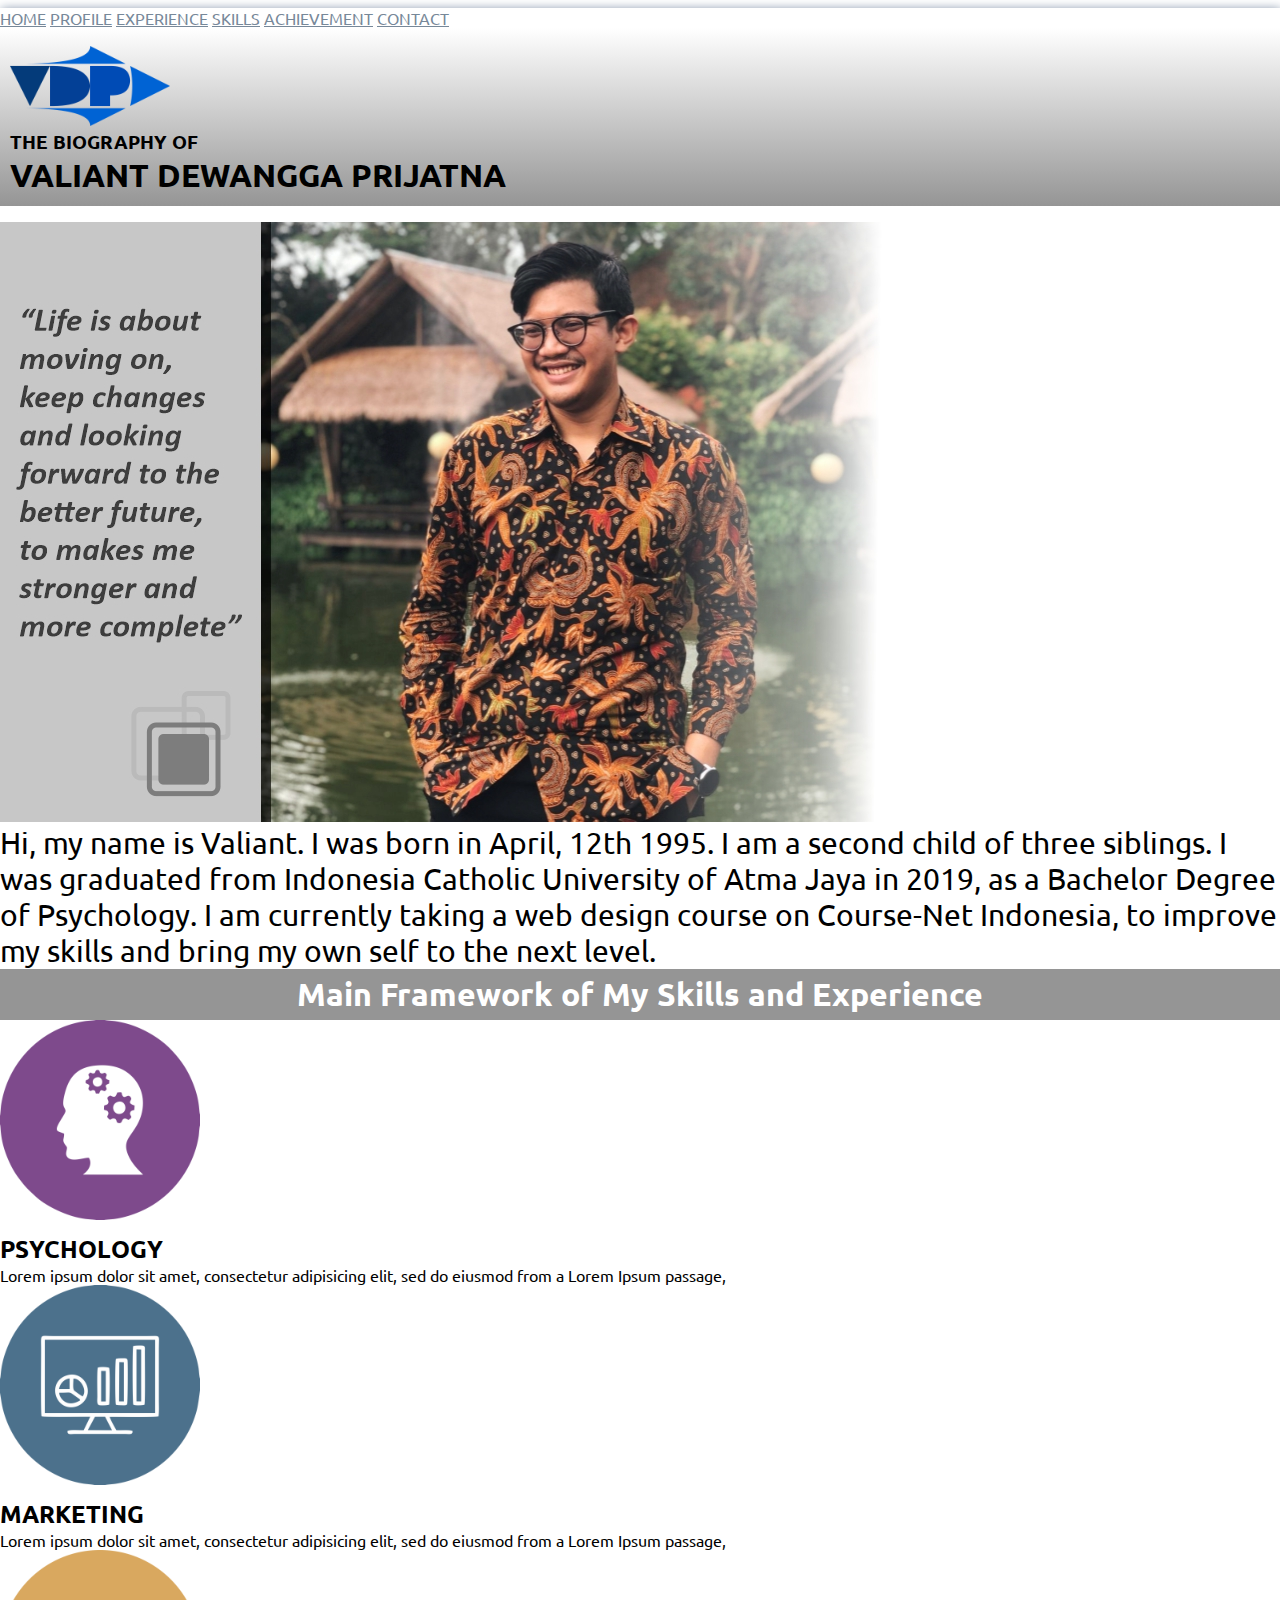
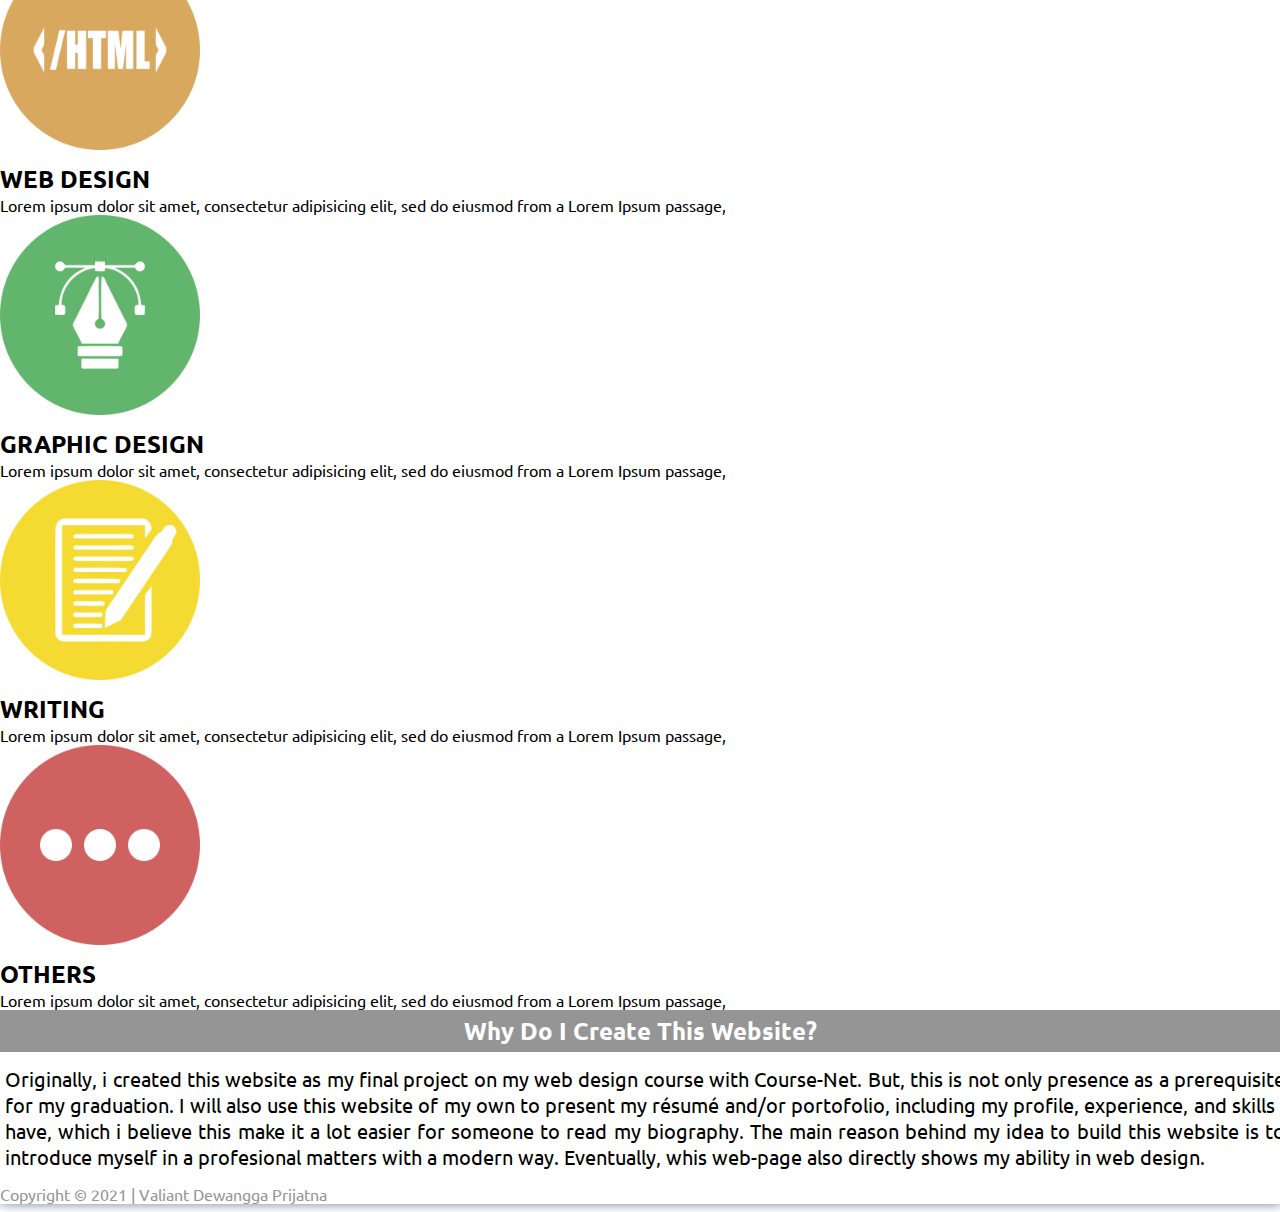
==== profile.html @ d596b3cf "Final Project" ====
<!DOCTYPE html>
<html lang="en">
<head>
    <meta charset="UTF-8">
    <meta http-equiv="X-UA-Compatible" content="IE=edge">
    <meta name="viewport" content="width=device-width, initial-scale=1.0">
    <title>Final Project Valiant Resume</title>

    <link href="https://cdn.jsdelivr.net/npm/bootstrap@5.1.1/dist/css/bootstrap.min.css" rel="stylesheet" integrity="sha384-F3w7mX95PdgyTmZZMECAngseQB83DfGTowi0iMjiWaeVhAn4FJkqJByhZMI3AhiU" crossorigin="anonymous">

    <link rel="stylesheet" href="css/custom.css">
</head>
<body>
    <div class="container-fluid">

        <div class="container">
            <div class="header">
                
                <div class="row" id="header-1">
                    <nav class="nav nav-pills flex-column flex-sm-row">
                        <a class="flex-sm-fill text-sm-center nav-link" aria-current="page" href="index.html">HOME</a>
                        <a class="flex-sm-fill text-sm-center nav-link" href="profile.html">PROFILE</a>
                        <a class="flex-sm-fill text-sm-center nav-link" href="#">EXPERIENCE</a>
                        <a class="flex-sm-fill text-sm-center nav-link" href="skill.html">SKILLS</a>
                        <a class="flex-sm-fill text-sm-center nav-link" href="">ACHIEVEMENT</a>
                        <a class="flex-sm-fill text-sm-center nav-link" href="">CONTACT</a>
                    </nav>
                </div>

                <div class="row p-2 justify-content-center" id="header-2">
                    <div class="col-md-2">
                        <img src="img/Logo.png" alt="">
                    </div>
                    <div class="col-md-6">
                        <h3>THE BIOGRAPHY OF</h3>
                        <H1>VALIANT DEWANGGA PRIJATNA</H1>
                    </div>
                </div>
            </div>
        </div>

        <div class="container">
                <div class="body-upper">

                    <div class="row">
                        <div class="col-md-8 p-0 mt-2">
                            <img src="img/C0.jpg" alt="">
                        </div>
                        <div class="col-md-4 pl-5 justify-content-center align-items-center mt-3">
                            <p>Hi, my name is Valiant.
                                I was born in April, 12th 1995. I am a second child of three siblings. I was graduated from Indonesia Catholic University of Atma Jaya in 2019, as a Bachelor Degree of Psychology. I am currently taking a web design course on Course-Net Indonesia, to improve my skills and bring my own self to the next level.
                            </p>
                        </div>
                    </div>
                    
                </div>

                <div class="body-middle"> 

                    <div class="row p-0 mt-4">
                        <h1>Main Framework of My Skills and Experience</h1>
                    </div>

                    <div class="row align-items-center text-center p-4 m-2">
                      <div class="col-4">
                        <img src="img/Icon Psychology.png" alt="image-100x100">
                        <h2>PSYCHOLOGY</h2>
                        <p>Lorem ipsum dolor sit amet, consectetur adipisicing elit, sed do eiusmod from a Lorem Ipsum passage,</p>
                      </div>
                      <div class="col-4">
                        <img src="img/Icon Digital Marketing.png" alt="image-100x100">
                        <h2>MARKETING</h2>
                        <p>Lorem ipsum dolor sit amet, consectetur adipisicing elit, sed do eiusmod from a Lorem Ipsum passage,</p>
                      </div>
                      <div class="col-4">
                        <img src="img/Icon Web Design.png" alt="image-100x100">
                        <h2>WEB DESIGN</h2>
                        <p>Lorem ipsum dolor sit amet, consectetur adipisicing elit, sed do eiusmod from a Lorem Ipsum passage,</p>
                      </div>
                    </div>

                    <div class="row align-items-center text-center p-4 m-2">
                        <div class="col-4">
                          <img src="img/Icon Graphic Design.png" alt="image-100x100">
                          <h2>GRAPHIC DESIGN</h2>
                          <p>Lorem ipsum dolor sit amet, consectetur adipisicing elit, sed do eiusmod from a Lorem Ipsum passage,</p>
                        </div>
                        <div class="col-4">
                          <img src="img/Icon Writing.png" alt="image-100x100">
                          <h2>WRITING</h2>
                          <p>Lorem ipsum dolor sit amet, consectetur adipisicing elit, sed do eiusmod from a Lorem Ipsum passage,</p>
                        </div>
                        <div class="col-4">
                            <img src="img/Icon Others.png" alt="image-100x100">
                            <h2>OTHERS</h2>
                            <p>Lorem ipsum dolor sit amet, consectetur adipisicing elit, sed do eiusmod from a Lorem Ipsum passage,</p>
                          </div>
                      </div>
                </div>

                <div class="body-lower">

                    <div class="row p-0 mt-4">
                        <h2>Why Do I Create This Website?</h2>
                    </div>
                    <div class="row p-0 m-1">
                        <p>Originally, i created this website as my final project on my web design course with Course-Net. But, this is not only presence as a prerequisite for my graduation. I will also use this website of my own to present my résumé and/or portofolio, including my profile, experience, and skills i have, which i believe this make it a lot easier for someone to read my biography. The main reason behind my idea to build this website is to introduce myself in a profesional matters with a modern way. Eventually, whis web-page also directly shows my ability in web design. </p>
                    </div>
                </div>

                <div class="container p-4 m-2">
                    <div class="footer text-center">
                        <p class="Copyright">Copyright &copy; 2021 | Valiant Dewangga Prijatna</p>
                    </div>
                </div>

        </div>

    </div>
    <script src="https://cdn.jsdelivr.net/npm/bootstrap@5.1.1/dist/js/bootstrap.bundle.min.js" integrity="sha384-/bQdsTh/da6pkI1MST/rWKFNjaCP5gBSY4sEBT38Q/9RBh9AH40zEOg7Hlq2THRZ" crossorigin="anonymous">
    </script>
</body>
</html>
---- css/custom.css ----
@import url('https://fonts.googleapis.com/css2?family=Oswald:wght@200;300;400;500;600;700&family=Ubuntu:ital,wght@0,300;0,400;0,500;0,700;1,300;1,400;1,500;1,700&display=swap');

:root{
    --primary-color: #7f8fa6;
    --font-size-primary : 16px;
}

body{
    font-family: 'Ubuntu', 'sans-serif';
}

*{
    padding: 0;
    margin: 0;
    box-sizing: border-box;
    
}

.container-fluid{

    margin: 0.5rem auto;
    box-shadow: 1px 1px 10px 0.1px var(--primary-color);
    align-items: center;
}

.container{
    width: auto;
}

header.container{
    width: auto;
}

.header nav{
    width: 3000px;
}

#header-1{
    position:relative;
    width: 100%;
    align-items: center;
}

#header-1 a{
    color: lightslategray;
}

#header-1 a:hover{
    background-color: yellow;
    color: black;
    opacity: 40%;
}


#header-2{
    width: 100%;
    background: rgb(149,149,149);
    background: linear-gradient(0deg, rgba(149,149,149,1) 0%, rgba(255,255,255,1) 100%);
    padding: 10px;
    margin-bottom: 16px;
}

#header-2 img{
    width: 160px;
    height: auto;
    margin-top: 8px;
}


.col-md-4{
    font-size: 32px;
}

.body-upper p{
    font-size: 30px;
    text-align: left;
}

.body-middle h1{
    width: 100%;
    align-items: center;
    background-color:#959595;
    color: white;
    text-align: center;
    padding: 5px;
}

.body-middle img{
    width: 200px;
    height: auto;
    margin-bottom: 10px;
}

.body-middle ul{
    list-style: none;
}

.body-middle ul li{
    text-align: left;
    margin-left: 60px;
    text-decoration: none;
}

.body-lower h2{
    width: 100%;
    align-items: center;
    background-color:#959595;
    color: white;
    text-align: center;
    padding: 5px;
}

.body-lower p{
    width: 100%;
    margin: 14px 5px;
    font-size: 20px;
    text-align: justify;
    align-items: center;   
}

.footer{
    color: #959595
}
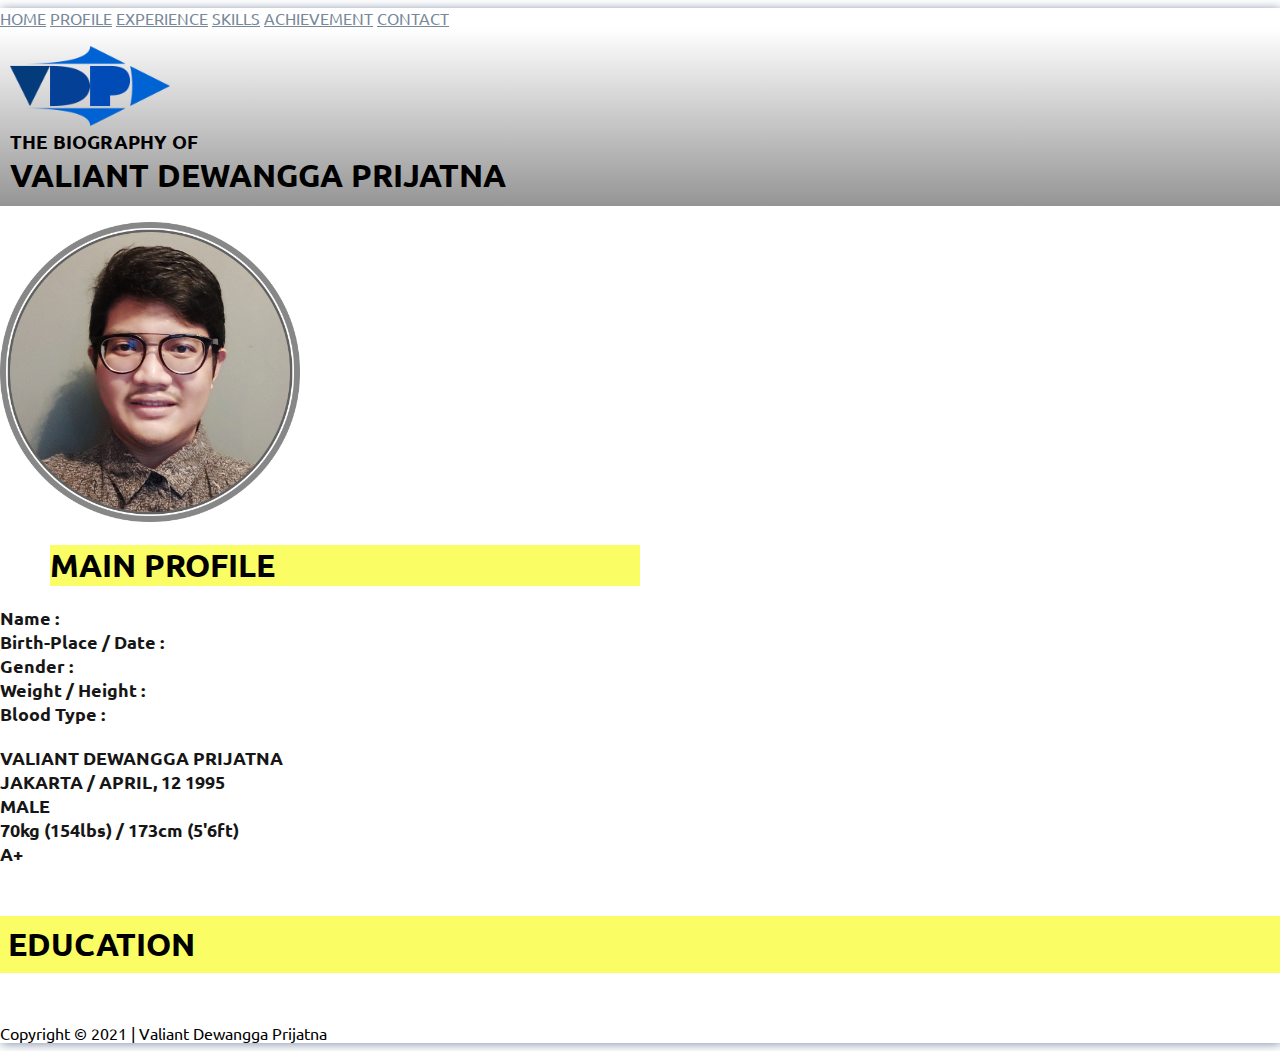
==== commit 076537ee: "Unfinished Final Project" ====
--- a/profile.html
+++ b/profile.html
@@ -8,7 +8,7 @@
 
     <link href="https://cdn.jsdelivr.net/npm/bootstrap@5.1.1/dist/css/bootstrap.min.css" rel="stylesheet" integrity="sha384-F3w7mX95PdgyTmZZMECAngseQB83DfGTowi0iMjiWaeVhAn4FJkqJByhZMI3AhiU" crossorigin="anonymous">
 
-    <link rel="stylesheet" href="css/custom.css">
+    <link rel="stylesheet" href="css/profile.css">
 </head>
 <body>
     <div class="container-fluid">
@@ -40,73 +40,48 @@
         </div>
 
         <div class="container">
-                <div class="body-upper">
+               
+            <div class="row justify-content-md-center">
+                <div class="col-md-3">
+                    <img src="img/Display Picture.png" alt="profile picture">
+                </div>
+                <div class="col-md-9">
+                    <div class="row justify-content-start text-center">
+                        <h1 id="mainprofile">MAIN PROFILE</h1>
+                    </div>
+                    <div class="row">
 
-                    <div class="row">
-                        <div class="col-md-8 p-0 mt-2">
-                            <img src="img/C0.jpg" alt="">
+                        <div class="col-md-4">
+                            <ul>
+                                <li>Name :</li>
+                                <li>Birth-Place / Date :</li>
+                                <li>Gender :</li>
+                                <li>Weight / Height :</li>
+                                <li>Blood Type :</li>
+                            </ul>
                         </div>
-                        <div class="col-md-4 pl-5 justify-content-center align-items-center mt-3">
-                            <p>Hi, my name is Valiant.
-                                I was born in April, 12th 1995. I am a second child of three siblings. I was graduated from Indonesia Catholic University of Atma Jaya in 2019, as a Bachelor Degree of Psychology. I am currently taking a web design course on Course-Net Indonesia, to improve my skills and bring my own self to the next level.
-                            </p>
+
+                        <div class="col-md-8">
+                            <ul>
+                                <li>VALIANT DEWANGGA PRIJATNA</li>
+                                <li>JAKARTA / APRIL, 12 1995</li>
+                                <li>MALE</li>
+                                <li>70kg (154lbs) / 173cm (5'6ft)</li>
+                                <li>A+</li>
+                            </ul>
                         </div>
-                    </div>
-                    
-                </div>
 
-                <div class="body-middle"> 
-
-                    <div class="row p-0 mt-4">
-                        <h1>Main Framework of My Skills and Experience</h1>
                     </div>
 
-                    <div class="row align-items-center text-center p-4 m-2">
-                      <div class="col-4">
-                        <img src="img/Icon Psychology.png" alt="image-100x100">
-                        <h2>PSYCHOLOGY</h2>
-                        <p>Lorem ipsum dolor sit amet, consectetur adipisicing elit, sed do eiusmod from a Lorem Ipsum passage,</p>
-                      </div>
-                      <div class="col-4">
-                        <img src="img/Icon Digital Marketing.png" alt="image-100x100">
-                        <h2>MARKETING</h2>
-                        <p>Lorem ipsum dolor sit amet, consectetur adipisicing elit, sed do eiusmod from a Lorem Ipsum passage,</p>
-                      </div>
-                      <div class="col-4">
-                        <img src="img/Icon Web Design.png" alt="image-100x100">
-                        <h2>WEB DESIGN</h2>
-                        <p>Lorem ipsum dolor sit amet, consectetur adipisicing elit, sed do eiusmod from a Lorem Ipsum passage,</p>
-                      </div>
-                    </div>
+                </div>
+            </div>
+    
+        </div>
 
-                    <div class="row align-items-center text-center p-4 m-2">
-                        <div class="col-4">
-                          <img src="img/Icon Graphic Design.png" alt="image-100x100">
-                          <h2>GRAPHIC DESIGN</h2>
-                          <p>Lorem ipsum dolor sit amet, consectetur adipisicing elit, sed do eiusmod from a Lorem Ipsum passage,</p>
-                        </div>
-                        <div class="col-4">
-                          <img src="img/Icon Writing.png" alt="image-100x100">
-                          <h2>WRITING</h2>
-                          <p>Lorem ipsum dolor sit amet, consectetur adipisicing elit, sed do eiusmod from a Lorem Ipsum passage,</p>
-                        </div>
-                        <div class="col-4">
-                            <img src="img/Icon Others.png" alt="image-100x100">
-                            <h2>OTHERS</h2>
-                            <p>Lorem ipsum dolor sit amet, consectetur adipisicing elit, sed do eiusmod from a Lorem Ipsum passage,</p>
-                          </div>
-                      </div>
-                </div>
+        <div class="container">
+            <h1 id="pr2"> EDUCATION </h1>
 
-                <div class="body-lower">
-
-                    <div class="row p-0 mt-4">
-                        <h2>Why Do I Create This Website?</h2>
-                    </div>
-                    <div class="row p-0 m-1">
-                        <p>Originally, i created this website as my final project on my web design course with Course-Net. But, this is not only presence as a prerequisite for my graduation. I will also use this website of my own to present my résumé and/or portofolio, including my profile, experience, and skills i have, which i believe this make it a lot easier for someone to read my biography. The main reason behind my idea to build this website is to introduce myself in a profesional matters with a modern way. Eventually, whis web-page also directly shows my ability in web design. </p>
-                    </div>
-                </div>
+        </div>
 
                 <div class="container p-4 m-2">
                     <div class="footer text-center">
@@ -114,8 +89,6 @@
                     </div>
                 </div>
 
-        </div>
-
     </div>
     <script src="https://cdn.jsdelivr.net/npm/bootstrap@5.1.1/dist/js/bootstrap.bundle.min.js" integrity="sha384-/bQdsTh/da6pkI1MST/rWKFNjaCP5gBSY4sEBT38Q/9RBh9AH40zEOg7Hlq2THRZ" crossorigin="anonymous">
     </script>
--- a/css/profile.css
+++ b/css/profile.css
@@ -0,0 +1,102 @@
+@import url('https://fonts.googleapis.com/css2?family=Oswald:wght@200;300;400;500;600;700&family=Ubuntu:ital,wght@0,300;0,400;0,500;0,700;1,300;1,400;1,500;1,700&display=swap');
+
+:root{
+    --primary-color: #7f8fa6;
+    --font-size-primary : 16px;
+}
+
+body{
+    font-family: 'Ubuntu', 'sans-serif';
+}
+
+*{
+    padding: 0;
+    margin: 0;
+    box-sizing: border-box;
+    
+}
+
+.container-fluid{
+
+    margin: 0.5rem auto;
+    box-shadow: 1px 1px 10px 0.1px var(--primary-color);
+    align-items: center;
+}
+
+.container{
+    width: auto;
+}
+
+header.container{
+    width: auto;
+}
+
+.header nav{
+    width: 3000px;
+}
+
+#header-1{
+    position:relative;
+    width: 100%;
+    align-items: center;
+}
+
+#header-1 a{
+    color: lightslategray;
+}
+
+#header-1 a:hover{
+    background-color: yellow;
+    color: black;
+    opacity: 40%;
+}
+
+
+#header-2{
+    width: 100%;
+    background: rgb(149,149,149);
+    background: linear-gradient(0deg, rgba(149,149,149,1) 0%, rgba(255,255,255,1) 100%);
+    padding: 10px;
+    margin-bottom: 16px;
+}
+
+#header-2 img{
+    width: 160px;
+    height: auto;
+    margin-top: 8px;
+}
+
+.container img{
+    width: 300px;
+    height: auto;
+}
+
+#mainprofile{
+    font-weight: bolder;
+    margin-left: 50px;
+    margin-top: 20px;
+    background-color: rgb(251, 253, 101);
+    width: 590px;
+}
+
+.container ul{
+    list-style: none;
+    align-items: center;
+    font-size: 18px;
+    margin-top: 20px;
+    padding: 5;
+}
+
+.container ul li{
+    font-weight: bold;
+    color: rgb(22, 22, 22);
+}
+
+#pr2 {
+    font-weight: bolder;
+    background-color: rgb(251, 253, 101);
+    margin: 50px 0px;
+    padding: 8px;
+    text-align: justify;
+    align-items: center;
+}
